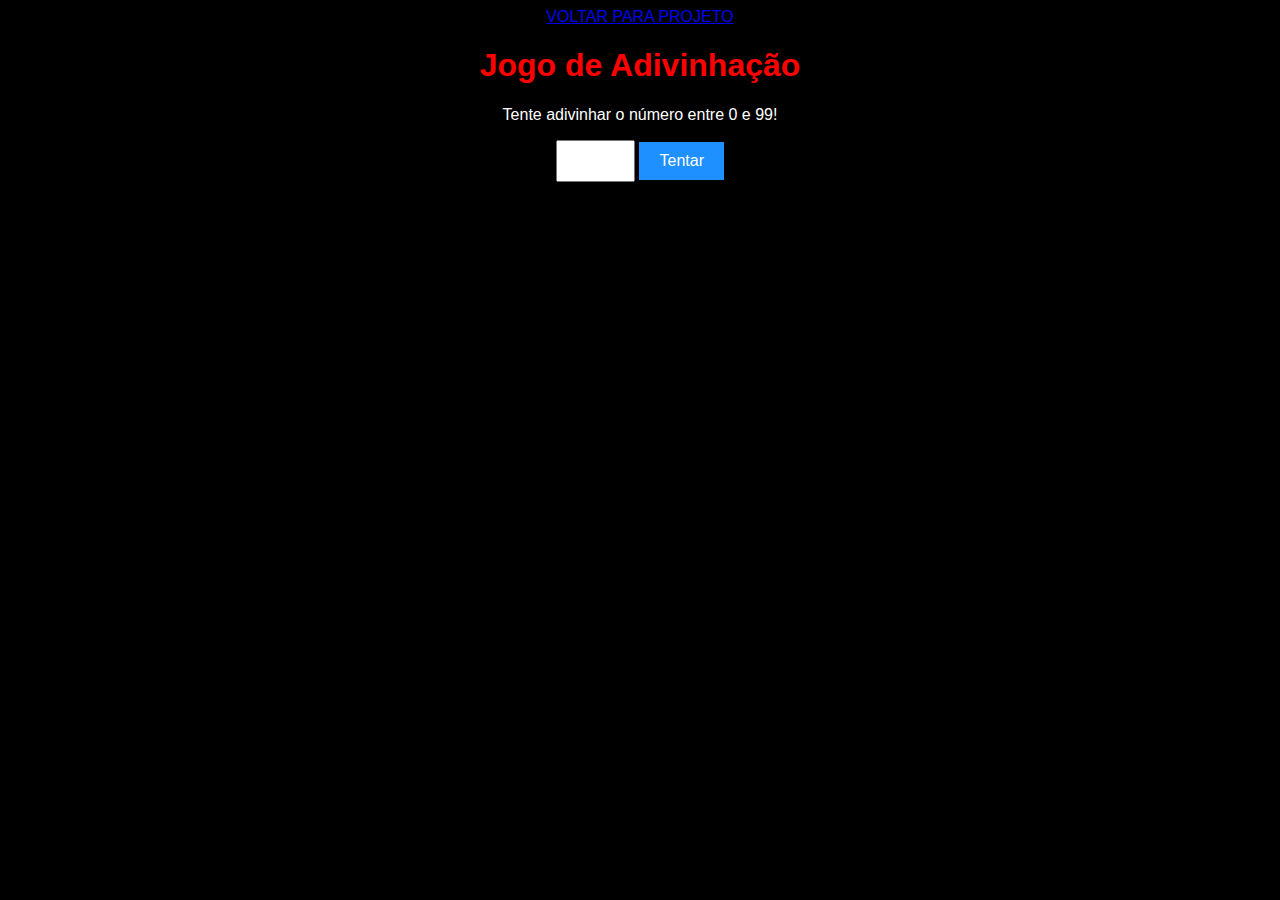
==== atividade html/jogo.html @ 922cc431 "Atividades HTML" ====
<!DOCTYPE html>
<html lang="pt-br">
<head>
    <meta charset="UTF-8">
    <meta name="viewport" content="width=device-width, initial-scale=1.0">
    <title>Jogo de Adivinhação</title>
    <link rel="stylesheet" href="jogo.css">
</head>
<body>
    <a class="homepage" href="projeto.html">VOLTAR PARA PROJETO</a>
    <center>
        <h1>Jogo de Adivinhação</h1>
        <p>Tente adivinhar o número entre 0 e 99!</p>
        <input type="number" id="guessInput" min="0" max="99">
        <button onclick="checkGuess()">Tentar</button>
        <p id="message"></p>
    </center>
    <script src="jogo.js"></script>
</body>
</html>
---- atividade html/jogo.css ----
body {
    background-color: black;
    color: white;
    text-align: center;
    font-family: Arial, sans-serif;
}
input {
    padding: 10px;
    font-size: 16px;
}
button {
    padding: 10px 20px;
    font-size: 16px;
    background-color: dodgerblue;
    color: white;
    border: none;
    cursor: pointer;
}
button:hover {
    background-color: pink;
}
#message {
    font-size: 20px;
    margin-top: 20px;
}
h1{color: red;}
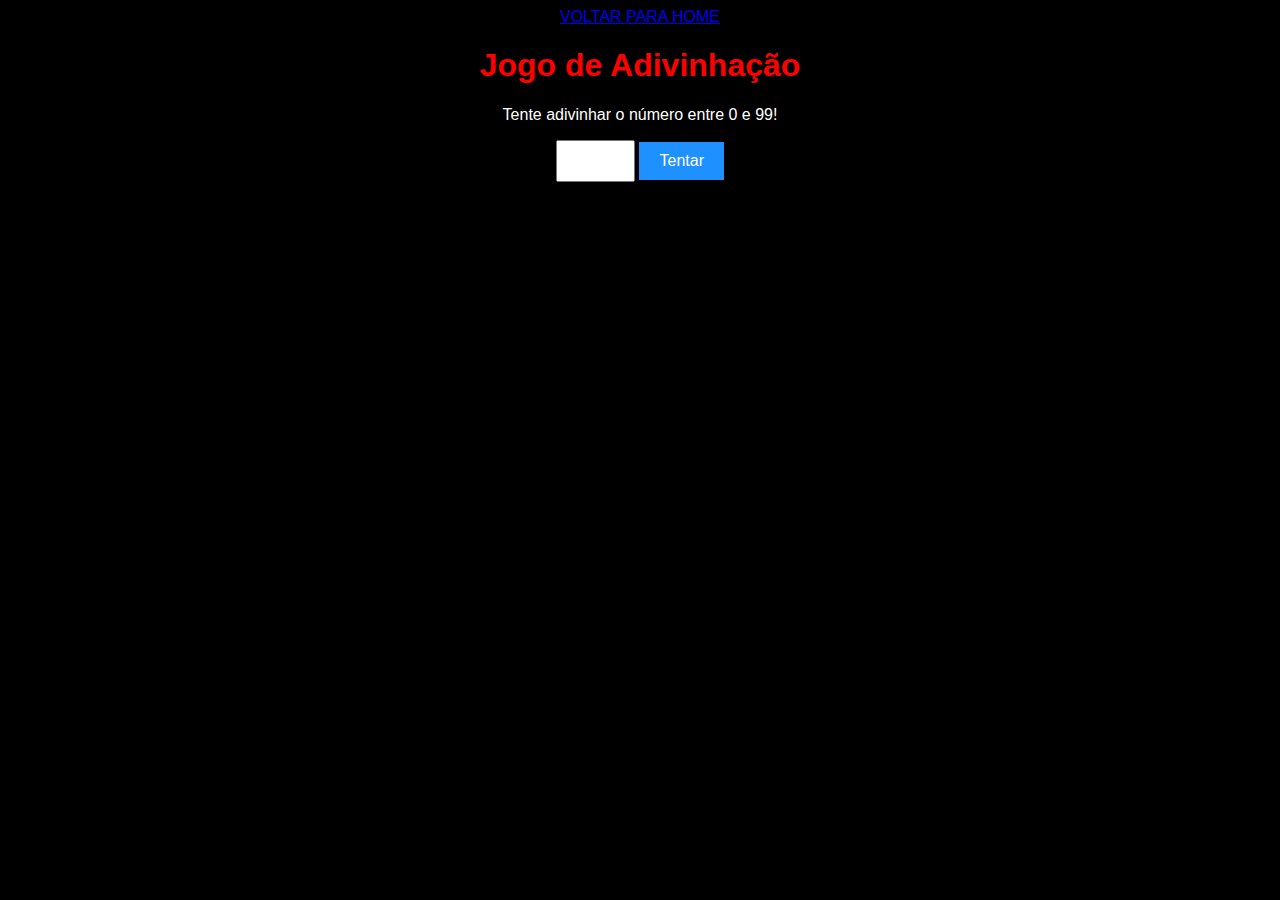
==== commit a17f82e0: "Add files via upload" ====
--- a/atividade html/jogo.html
+++ b/atividade html/jogo.html
@@ -7,7 +7,7 @@
     <link rel="stylesheet" href="jogo.css">
 </head>
 <body>
-    <a class="homepage" href="projeto.html">VOLTAR PARA PROJETO</a>
+    <a class="homepage" href="projeto.html">VOLTAR PARA HOME</a>
     <center>
         <h1>Jogo de Adivinhação</h1>
         <p>Tente adivinhar o número entre 0 e 99!</p>
--- a/atividade html/jogo.css
+++ b/atividade html/jogo.css
@@ -1,4 +1,3 @@
-
 body {
     background-color: black;
     color: white;
